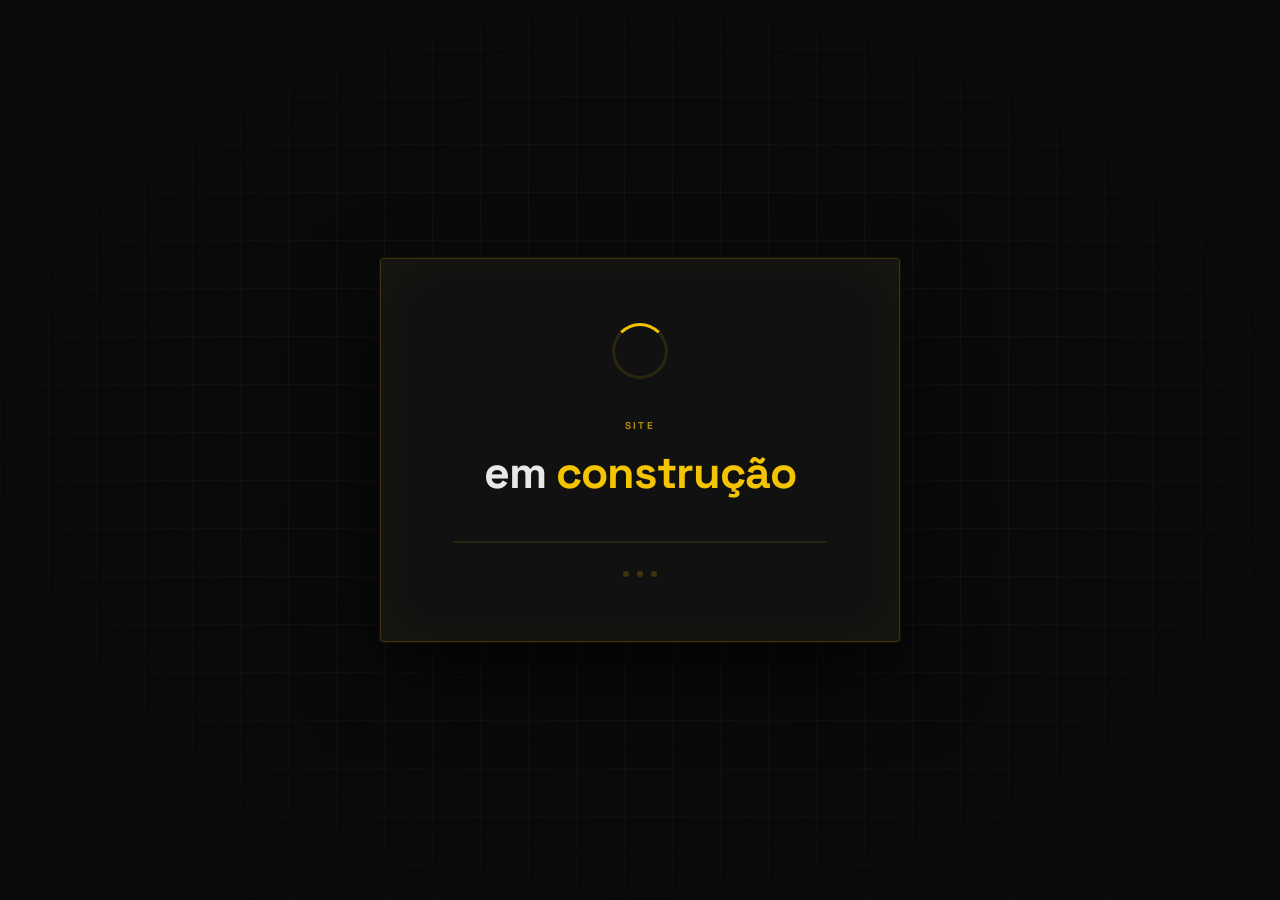
==== index.html @ f84dc0f7 "add initial index.html file" ====
<!DOCTYPE html>
<html lang="pt-BR">
<head>
  <meta charset="UTF-8" />
  <meta name="viewport" content="width=device-width, initial-scale=1.0" />
  <title>Em Construção</title>
  <style>
    @import url('https://fonts.googleapis.com/css2?family=Space+Grotesk:wght@300;700&display=swap');

    *, *::before, *::after {
      box-sizing: border-box;
      margin: 0;
      padding: 0;
    }

    :root {
      --black:   #0a0a0a;
      --surface: #111111;
      --yellow:  #f5c400;
      --yellow2: #ffe566;
      --text:    #e8e8e8;
    }

    html, body {
      height: 100%;
    }

    body {
      background-color: var(--black);
      color: var(--text);
      font-family: 'Space Grotesk', sans-serif;
      display: flex;
      align-items: center;
      justify-content: center;
      min-height: 100vh;
      overflow: hidden;
    }

    /* ── grid overlay ── */
    body::before {
      content: '';
      position: fixed;
      inset: 0;
      background-image:
        linear-gradient(rgba(245,196,0,.04) 1px, transparent 1px),
        linear-gradient(90deg, rgba(245,196,0,.04) 1px, transparent 1px);
      background-size: 48px 48px;
      pointer-events: none;
      z-index: 0;
    }

    /* ── vignette ── */
    body::after {
      content: '';
      position: fixed;
      inset: 0;
      background: radial-gradient(ellipse at center, transparent 40%, var(--black) 100%);
      pointer-events: none;
      z-index: 0;
    }

    .card {
      position: relative;
      z-index: 1;
      background: var(--surface);
      border: 1px solid rgba(245,196,0,.18);
      border-radius: 4px;
      padding: 64px 72px;
      text-align: center;
      max-width: 520px;
      width: 90%;
      box-shadow:
        0 0 0 1px rgba(245,196,0,.06),
        0 32px 80px rgba(0,0,0,.7),
        0 0 60px rgba(245,196,0,.04) inset;
    }

    /* ── spinner ── */
    .spinner-wrap {
      display: flex;
      justify-content: center;
      margin-bottom: 40px;
    }

    .spinner {
      width: 56px;
      height: 56px;
      border-radius: 50%;
      border: 3px solid rgba(245,196,0,.12);
      border-top-color: var(--yellow);
      animation: spin 1s linear infinite;
    }

    @keyframes spin {
      to { transform: rotate(360deg); }
    }

    /* ── text ── */
    .label {
      display: block;
      font-size: 10px;
      font-weight: 700;
      letter-spacing: .22em;
      text-transform: uppercase;
      color: var(--yellow);
      margin-bottom: 16px;
      opacity: .7;
    }

    h1 {
      font-size: clamp(2rem, 6vw, 2.8rem);
      font-weight: 700;
      letter-spacing: -.02em;
      line-height: 1.1;
      color: var(--text);
    }

    h1 span {
      color: var(--yellow);
    }

    /* ── progress bar ── */
    .progress-track {
      margin-top: 44px;
      height: 2px;
      background: rgba(245,196,0,.1);
      border-radius: 2px;
      overflow: hidden;
    }

    .progress-fill {
      height: 100%;
      width: 0;
      background: linear-gradient(90deg, var(--yellow), var(--yellow2));
      border-radius: 2px;
      animation: load 3.2s cubic-bezier(.4,0,.2,1) infinite;
    }

    @keyframes load {
      0%   { width: 0%;   opacity: 1; }
      80%  { width: 100%; opacity: 1; }
      100% { width: 100%; opacity: 0; }
    }

    /* ── dots ── */
    .dots {
      margin-top: 28px;
      display: flex;
      justify-content: center;
      gap: 8px;
    }

    .dots span {
      width: 6px;
      height: 6px;
      border-radius: 50%;
      background: var(--yellow);
      opacity: .2;
      animation: pulse 1.4s ease-in-out infinite;
    }

    .dots span:nth-child(2) { animation-delay: .2s; }
    .dots span:nth-child(3) { animation-delay: .4s; }

    @keyframes pulse {
      0%, 100% { opacity: .15; transform: scale(.9); }
      50%       { opacity: .9;  transform: scale(1.2); }
    }

    /* ── reduced motion ── */
    @media (prefers-reduced-motion: reduce) {
      .spinner, .progress-fill, .dots span {
        animation: none;
      }
      .spinner { border-top-color: var(--yellow); }
      .progress-fill { width: 60%; opacity: 1; }
      .dots span { opacity: .6; }
    }
  </style>
</head>
<body>
  <div class="card">
    <div class="spinner-wrap">
      <div class="spinner"></div>
    </div>

    <span class="label">site</span>
    <h1>em <span>construção</span></h1>

    <div class="progress-track">
      <div class="progress-fill"></div>
    </div>

    <div class="dots">
      <span></span>
      <span></span>
      <span></span>
    </div>
  </div>
</body>
</html>
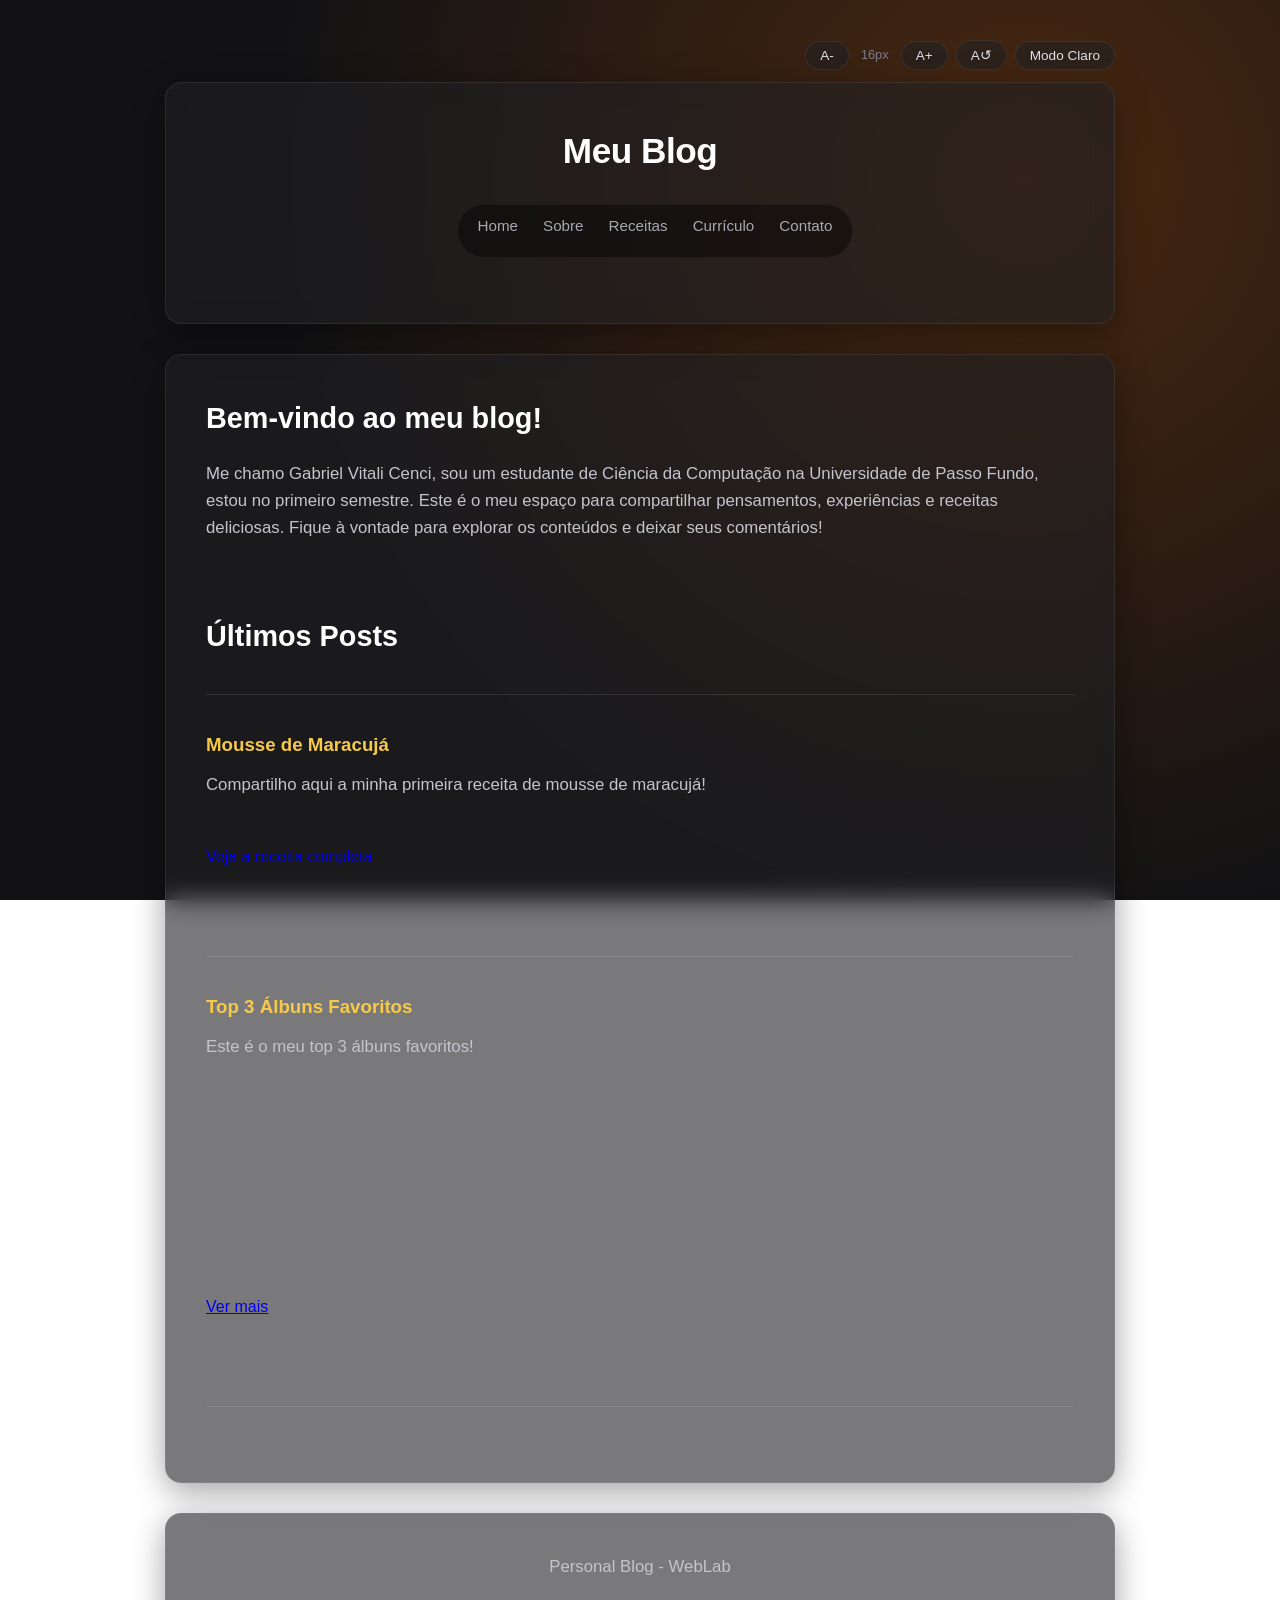
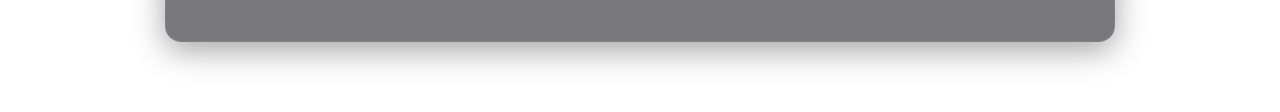
==== commit f87843f0: "fa" ====
--- a/index.html
+++ b/index.html
@@ -1,201 +1,61 @@
 <!DOCTYPE html>
-<html lang="pt-BR">
+<html lang="pt-br">
 <head>
-  <meta charset="UTF-8" />
-  <meta name="viewport" content="width=device-width, initial-scale=1.0" />
-  <title>Em Construção</title>
-  <style>
-    @import url('https://fonts.googleapis.com/css2?family=Space+Grotesk:wght@300;700&display=swap');
-
-    *, *::before, *::after {
-      box-sizing: border-box;
-      margin: 0;
-      padding: 0;
-    }
-
-    :root {
-      --black:   #0a0a0a;
-      --surface: #111111;
-      --yellow:  #f5c400;
-      --yellow2: #ffe566;
-      --text:    #e8e8e8;
-    }
-
-    html, body {
-      height: 100%;
-    }
-
-    body {
-      background-color: var(--black);
-      color: var(--text);
-      font-family: 'Space Grotesk', sans-serif;
-      display: flex;
-      align-items: center;
-      justify-content: center;
-      min-height: 100vh;
-      overflow: hidden;
-    }
-
-    /* ── grid overlay ── */
-    body::before {
-      content: '';
-      position: fixed;
-      inset: 0;
-      background-image:
-        linear-gradient(rgba(245,196,0,.04) 1px, transparent 1px),
-        linear-gradient(90deg, rgba(245,196,0,.04) 1px, transparent 1px);
-      background-size: 48px 48px;
-      pointer-events: none;
-      z-index: 0;
-    }
-
-    /* ── vignette ── */
-    body::after {
-      content: '';
-      position: fixed;
-      inset: 0;
-      background: radial-gradient(ellipse at center, transparent 40%, var(--black) 100%);
-      pointer-events: none;
-      z-index: 0;
-    }
-
-    .card {
-      position: relative;
-      z-index: 1;
-      background: var(--surface);
-      border: 1px solid rgba(245,196,0,.18);
-      border-radius: 4px;
-      padding: 64px 72px;
-      text-align: center;
-      max-width: 520px;
-      width: 90%;
-      box-shadow:
-        0 0 0 1px rgba(245,196,0,.06),
-        0 32px 80px rgba(0,0,0,.7),
-        0 0 60px rgba(245,196,0,.04) inset;
-    }
-
-    /* ── spinner ── */
-    .spinner-wrap {
-      display: flex;
-      justify-content: center;
-      margin-bottom: 40px;
-    }
-
-    .spinner {
-      width: 56px;
-      height: 56px;
-      border-radius: 50%;
-      border: 3px solid rgba(245,196,0,.12);
-      border-top-color: var(--yellow);
-      animation: spin 1s linear infinite;
-    }
-
-    @keyframes spin {
-      to { transform: rotate(360deg); }
-    }
-
-    /* ── text ── */
-    .label {
-      display: block;
-      font-size: 10px;
-      font-weight: 700;
-      letter-spacing: .22em;
-      text-transform: uppercase;
-      color: var(--yellow);
-      margin-bottom: 16px;
-      opacity: .7;
-    }
-
-    h1 {
-      font-size: clamp(2rem, 6vw, 2.8rem);
-      font-weight: 700;
-      letter-spacing: -.02em;
-      line-height: 1.1;
-      color: var(--text);
-    }
-
-    h1 span {
-      color: var(--yellow);
-    }
-
-    /* ── progress bar ── */
-    .progress-track {
-      margin-top: 44px;
-      height: 2px;
-      background: rgba(245,196,0,.1);
-      border-radius: 2px;
-      overflow: hidden;
-    }
-
-    .progress-fill {
-      height: 100%;
-      width: 0;
-      background: linear-gradient(90deg, var(--yellow), var(--yellow2));
-      border-radius: 2px;
-      animation: load 3.2s cubic-bezier(.4,0,.2,1) infinite;
-    }
-
-    @keyframes load {
-      0%   { width: 0%;   opacity: 1; }
-      80%  { width: 100%; opacity: 1; }
-      100% { width: 100%; opacity: 0; }
-    }
-
-    /* ── dots ── */
-    .dots {
-      margin-top: 28px;
-      display: flex;
-      justify-content: center;
-      gap: 8px;
-    }
-
-    .dots span {
-      width: 6px;
-      height: 6px;
-      border-radius: 50%;
-      background: var(--yellow);
-      opacity: .2;
-      animation: pulse 1.4s ease-in-out infinite;
-    }
-
-    .dots span:nth-child(2) { animation-delay: .2s; }
-    .dots span:nth-child(3) { animation-delay: .4s; }
-
-    @keyframes pulse {
-      0%, 100% { opacity: .15; transform: scale(.9); }
-      50%       { opacity: .9;  transform: scale(1.2); }
-    }
-
-    /* ── reduced motion ── */
-    @media (prefers-reduced-motion: reduce) {
-      .spinner, .progress-fill, .dots span {
-        animation: none;
-      }
-      .spinner { border-top-color: var(--yellow); }
-      .progress-fill { width: 60%; opacity: 1; }
-      .dots span { opacity: .6; }
-    }
-  </style>
+    <meta charset="UTF-8">
+    <meta name="viewport" content="width=device-width, initial-scale=1.0">
+    <title>GV's Blog</title>
+    <link rel="stylesheet" href="css/style.css">
 </head>
 <body>
-  <div class="card">
-    <div class="spinner-wrap">
-      <div class="spinner"></div>
+        <div class="accessibility-bar" role="toolbar" aria-label="Controles de acessibilidade">
+        <button class="ctrl-btn" id="font-decrease" title="Diminuir fonte" aria-label="Diminuir tamanho da fonte">A-</button>
+        <span id="font-size-display" aria-live="polite">16px</span>
+        <button class="ctrl-btn" id="font-increase" title="Aumentar fonte" aria-label="Aumentar tamanho da fonte">A+</button>
+        <button class="ctrl-btn" id="font-reset" title="Resetar fonte" aria-label="Resetar tamanho da fonte">A↺</button>
+        <button class="ctrl-btn" id="dark-mode-btn" aria-pressed="true"> Modo Claro</button>
     </div>
+    <header>
+        <h1>Meu Blog</h1>
 
-    <span class="label">site</span>
-    <h1>em <span>construção</span></h1>
-
-    <div class="progress-track">
-      <div class="progress-fill"></div>
-    </div>
-
-    <div class="dots">
-      <span></span>
-      <span></span>
-      <span></span>
-    </div>
-  </div>
+        <nav>
+            <ul>
+                <li><a href="index.html">Home</a></li>
+                <li><a href="about.html">Sobre</a></li>
+                <li><a href="receitas.html">Receitas</a></li>
+                <li><a href="curriculum.html">Currículo</a></li>
+                <li><a href="contact.html">Contato</a></li>
+            </ul>
+        </nav>
+    </header>
+    <main>
+        <h2>Bem-vindo ao meu blog!</h2>
+        <p>Me chamo Gabriel Vitali Cenci, sou um estudante de Ciência da Computação na Universidade de Passo Fundo, estou no primeiro semestre. Este é o meu espaço para compartilhar pensamentos, experiências e receitas deliciosas. Fique à vontade para explorar os conteúdos e deixar seus comentários!</p>
+        <br><br>
+        <section>
+            <h2>Últimos Posts</h2>
+            <hr>
+            <article>
+                <h3>Mousse de Maracujá</h3>
+                <p>Compartilho aqui a minha primeira receita de mousse de maracujá!</p>
+                <br>
+                <a href="receitas.html">Veja a receita completa</a>
+            </article>
+            <br><br><hr>
+            <article>
+                <h3>Top 3 Álbuns Favoritos</h3>
+                <p>Este é o meu top 3 álbuns favoritos!</p>
+                <div class="spotify-embeds">
+                    <iframe data-testid="embed-iframe" height="180px" width="850px" style="border-radius:12px" src="https://open.spotify.com/embed/album/4rWtm0rjKwVl8WHL4hl2NS?utm_source=generator&si=cf68e695f4ca4eed" width="100%" frameBorder="0" allowfullscreen="" allow="autoplay; clipboard-write; encrypted-media; fullscreen; picture-in-picture" loading="lazy"></iframe>
+                </div>
+                <br>
+                <a href="about.html">Ver mais</a>
+            </article>
+            <br><br><hr>
+        </section>
+    </main>
+    <footer>
+        <p>Personal Blog - WebLab</p>
+    </footer>
+    <script src="js/script.js"></script>
 </body>
 </html>
--- a/css/style.css
+++ b/css/style.css
@@ -0,0 +1,344 @@
+* {
+    margin: 0;
+    padding: 0;
+    box-sizing: border-box;
+}
+
+body {
+    font-family: 'Segoe UI', Roboto, Helvetica, Arial, sans-serif;
+    background: radial-gradient(circle at 80% 20%, #4a2810 0%, #121214 60%);
+    background-attachment: fixed;
+    color: #e1e1e6;
+    line-height: 1.6;
+    padding: 40px 20px;
+}
+
+main, header, footer {
+    max-width: 950px;
+    margin: 0 auto 30px auto;
+    
+    background: rgba(32, 32, 36, 0.6);
+    backdrop-filter: blur(12px);
+    -webkit-backdrop-filter: blur(12px);
+    
+    padding: 40px;
+    border-radius: 16px;
+    border: 1px solid rgba(255, 255, 255, 0.08);
+    box-shadow: 0 8px 32px 0 rgba(0, 0, 0, 0.37);
+}
+
+header {
+    text-align: center;
+    border-bottom: 1px solid rgba(255, 255, 255, 0.08);
+}
+
+header h1 {
+    font-size: 2.2rem;
+    color: #ffffff;
+    margin-bottom: 25px;
+    letter-spacing: -0.5px;
+}
+
+nav ul {
+    list-style: none;
+    display: inline-flex; 
+    background: rgba(0, 0, 0, 0.4);
+    padding: 8px 20px;
+    border-radius: 30px;
+    gap: 25px;
+    border: 1px solid rgba(255, 255, 255, 0.05);
+}
+
+nav a {
+    color: #a8a8b3;
+    text-decoration: none;
+    font-weight: 500;
+    font-size: 0.95rem;
+    transition: all 0.3s ease;
+}
+nav a:hover {
+    color: #ffffff;
+}
+
+h2 {
+    color: #ffffff;
+    font-size: 1.8rem;
+    margin-bottom: 20px;
+    font-weight: 600;
+}
+
+h3, h4, .accent {
+    color: #f7c948; 
+    margin-top: 25px;
+    margin-bottom: 12px;
+}
+
+p {
+    margin-bottom: 20px;
+    color: #c4c4cc;
+    font-size: 1.05rem;
+}
+
+hr {
+    border: 0;
+    height: 1px;
+    background: rgba(255, 255, 255, 0.1);
+    margin: 35px 0;
+}
+
+mark {
+    background-color: #f7c948;
+    color: #121214;
+    padding: 3px 8px;
+    border-radius: 4px;
+    font-weight: bold;
+}
+
+blockquote {
+    background: rgba(0, 0, 0, 0.2);
+    border-left: 4px solid #f7c948;
+    padding: 20px;
+    margin: 25px 0;
+    border-radius: 0 8px 8px 0;
+}
+
+blockquote p {
+    font-style: italic;
+    color: #e1e1e6;
+}
+
+ul, ol {
+    margin-left: 30px;
+    margin-bottom: 25px;
+}
+
+li {
+    margin-bottom: 10px;
+    color: #c4c4cc;
+}
+img {
+    display: block;
+    max-width: 100%;
+    height: auto;
+    border-radius: 12px; 
+    border: 1px solid rgba(255, 255, 255, 0.15);
+    margin: 25px 0;
+    box-shadow: 0 10px 25px rgba(0,0,0,0.5);
+}
+
+table {
+    width: 100%;
+    border-collapse: collapse;
+    margin: 25px 0;
+    background: rgba(0, 0, 0, 0.2);
+    border-radius: 8px;
+    overflow: hidden;
+}
+
+th, td {
+    padding: 14px 18px;
+    text-align: left;
+    border-bottom: 1px solid rgba(255, 255, 255, 0.05);
+}
+
+th {
+    background-color: rgba(0, 0, 0, 0.4);
+    color: #f7c948;
+    font-weight: 600;
+    text-transform: uppercase;
+    font-size: 0.85rem;
+    letter-spacing: 0.5px;
+}
+
+tr:hover {
+    background-color: rgba(255, 255, 255, 0.03);
+}
+
+footer {
+    text-align: center;
+    color: #7c7c8a;
+    font-size: 0.85rem;
+    border-top: 1px solid rgba(255, 255, 255, 0.05);
+}
+
+.accessibility-bar {
+    max-width: 950px;
+    margin: 0 auto 12px auto;
+    display: flex;
+    align-items: center;
+    justify-content: flex-end;
+    gap: 8px;
+    flex-wrap: wrap;
+}
+
+.accessibility-bar .ctrl-btn {
+    background: rgba(32, 32, 36, 0.6);
+    backdrop-filter: blur(12px);
+    -webkit-backdrop-filter: blur(12px);
+    border: 1px solid rgba(255, 255, 255, 0.08);
+    color: #e1e1e6;
+    padding: 6px 14px;
+    border-radius: 20px;
+    cursor: pointer;
+    font-size: 0.85rem;
+    font-family: inherit;
+    transition: background 0.2s, border-color 0.2s;
+}
+
+.accessibility-bar .ctrl-btn:hover {
+    background: rgba(247, 201, 72, 0.15);
+    border-color: rgba(247, 201, 72, 0.4);
+    color: #f7c948;
+}
+
+.accessibility-bar .ctrl-btn:focus-visible {
+    outline: 2px solid #f7c948;
+    outline-offset: 2px;
+}
+
+#font-size-display {
+    font-size: 0.8rem;
+    color: #7c7c8a;
+    padding: 0 4px;
+}
+
+body.light-mode {
+    background: radial-gradient(circle at 80% 20%, #f5e6d3 0%, #f0f0f2 60%);
+    color: #1a1a2e;
+}
+
+body.light-mode main,
+body.light-mode header,
+body.light-mode footer {
+    background: rgba(255, 255, 255, 0.75);
+    border-color: rgba(0, 0, 0, 0.08);
+    box-shadow: 0 8px 32px rgba(0, 0, 0, 0.08);
+}
+
+body.light-mode header h1 {
+    color: #1a1a2e;
+}
+
+body.light-mode nav ul {
+    background: rgba(0, 0, 0, 0.06);
+    border-color: rgba(0, 0, 0, 0.08);
+}
+
+body.light-mode nav a {
+    color: #4a4a6a;
+}
+
+body.light-mode nav a:hover {
+    color: #1a1a2e;
+}
+
+body.light-mode h2,
+body.light-mode h3,
+body.light-mode h4 {
+    color: #1a1a2e;
+}
+
+body.light-mode p,
+body.light-mode li {
+    color: #3a3a5a;
+}
+
+body.light-mode hr {
+    background: rgba(0, 0, 0, 0.1);
+}
+
+body.light-mode blockquote {
+    background: rgba(0, 0, 0, 0.04);
+}
+
+body.light-mode th {
+    background-color: rgba(0, 0, 0, 0.06);
+}
+
+body.light-mode .accessibility-bar .ctrl-btn {
+    background: rgba(255, 255, 255, 0.75);
+    border-color: rgba(0, 0, 0, 0.1);
+    color: #3a3a5a;
+}
+
+body.light-mode .accessibility-bar .ctrl-btn:hover {
+    background: rgba(247, 201, 72, 0.2);
+    color: #8a6a00;
+    border-color: rgba(247, 201, 72, 0.6);
+}
+
+.contact-form {
+    display: flex;
+    flex-direction: column;
+    gap: 16px;
+    margin-top: 24px;
+}
+
+.contact-form label {
+    display: block;
+    font-size: 0.9rem;
+    color: #a8a8b3;
+    margin-bottom: 6px;
+}
+
+.contact-form input,
+.contact-form textarea {
+    width: 100%;
+    padding: 12px 16px;
+    background: rgba(0, 0, 0, 0.3);
+    border: 1px solid rgba(255, 255, 255, 0.1);
+    border-radius: 8px;
+    color: #e1e1e6;
+    font-family: inherit;
+    font-size: 1rem;
+    transition: border-color 0.2s;
+}
+
+.contact-form input:focus,
+.contact-form textarea:focus {
+    outline: none;
+    border-color: #f7c948;
+}
+
+.contact-form textarea {
+    min-height: 120px;
+    resize: vertical;
+}
+
+.contact-form .submit-btn {
+    align-self: flex-start;
+    background: #f7c948;
+    color: #121214;
+    border: none;
+    padding: 12px 28px;
+    border-radius: 24px;
+    font-size: 1rem;
+    font-weight: 600;
+    cursor: pointer;
+    transition: opacity 0.2s, transform 0.1s;
+}
+
+.contact-form .submit-btn:hover {
+    opacity: 0.88;
+}
+
+.contact-form .submit-btn:active {
+    transform: scale(0.97);
+}
+
+
+body.light-mode .contact-form input,
+body.light-mode .contact-form textarea {
+    background: rgba(0, 0, 0, 0.04);
+    border-color: rgba(0, 0, 0, 0.12);
+    color: #1a1a2e;
+}
+
+body.light-mode .contact-form label {
+    color: #4a4a6a;
+}
+
+body.light-mode .contact-form input:focus,
+body.light-mode .contact-form textarea:focus {
+    border-color: #c9a020;
+}
